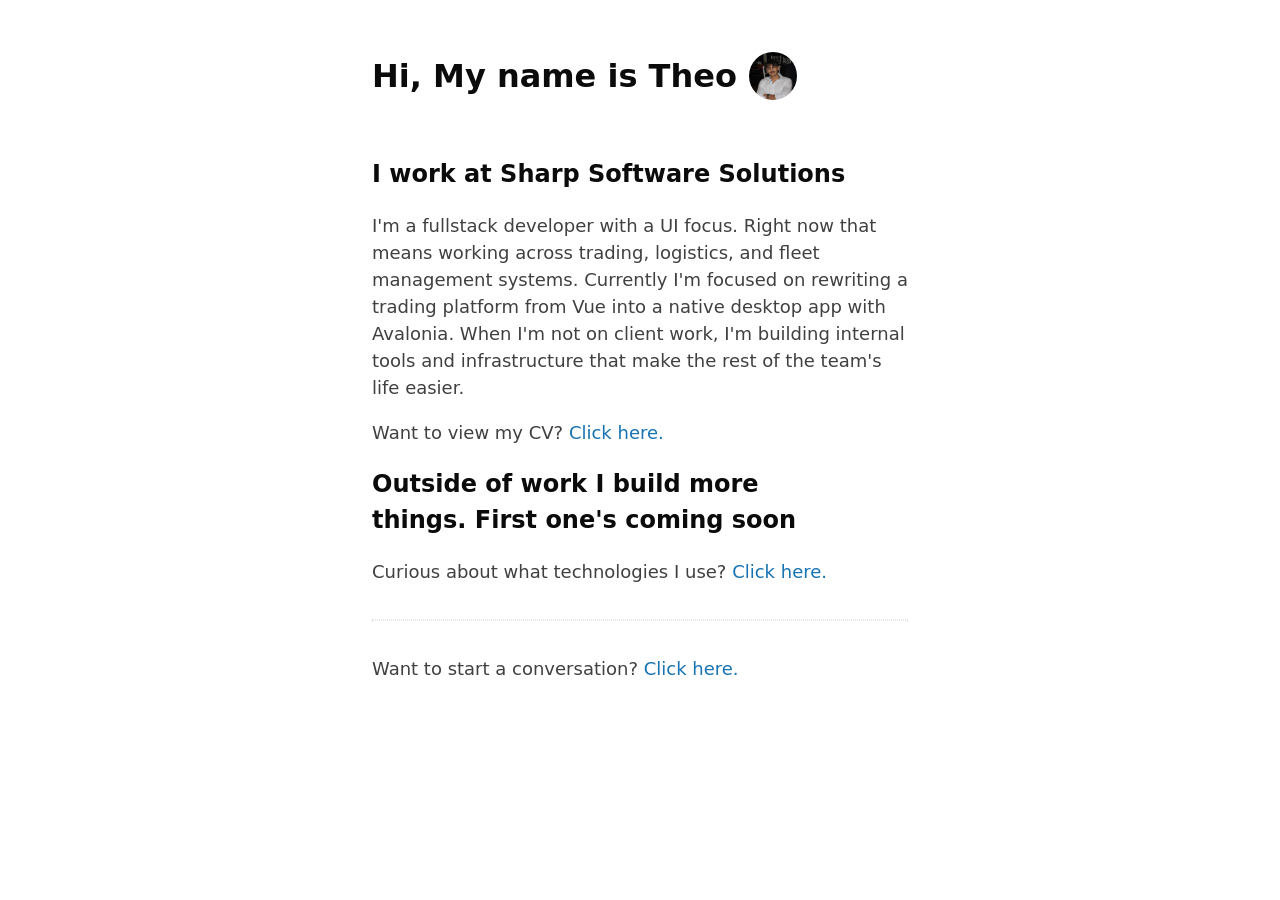
==== index.html @ 92e7cb6c "remove + update stale comments" ====
<!doctype html>
<html lang="en">
  <head>
    <meta charset="UTF-8" />
    <meta name="viewport" content="width=device-width, initial-scale=1.0" />
    <link rel="stylesheet" href="./assets/css/styles.css" />
    <link rel="icon" href="./assets/images/favicons/favicon.ico" sizes="any" />
    <link
      rel="apple-touch-icon"
      href="./assets/images/favicons/apple-touch-icon.png"
    />
    <!-- primary meta tags -->
    <title>Theo Snyman | Fullstack Developer</title>
    <meta name="title" content="Theo Snyman | Fullstack Developer" />
    <meta
      name="description"
      content="Fullstack developer specializing in trading, logistics, and fleet management software. Theo also builds and ships his own indie apps."
    />
    <!-- og / facebook -->
    <meta property="og:type" content="website" />
    <meta property="og:url" content="https://theosucksatcode.co.za" />
    <meta property="og:title" content="Theo Snyman | Fullstack Developer" />
    <meta
      property="og:description"
      content="Fullstack developer specializing in trading, logistics, and fleet management software. Theo also builds and ships his own indie apps."
    />
    <meta property="og:image" content="./assets/images/og/og.png" />
    <!-- x (twitter) -->
    <meta property="twitter:card" content="summary_large_image" />
    <meta property="twitter:url" content="https://theosucksatcode.co.za" />
    <meta
      property="twitter:title"
      content="Theo Snyman | Fullstack Developer"
    />
    <meta
      property="twitter:description"
      content="Fullstack developer specializing in trading, logistics, and fleet management software. Theo also builds and ships his own indie apps."
    />
    <meta property="twitter:image" content="./assets/images/og/og.png" />
  </head>
  <body>
    <div class="page">
      <header>
        <h1 class="title">Hi, My name is Theo</h1>
        <img
          src="./assets/images/theo-snyman.jpeg"
          alt="Theo Snyman's profile picture"
          class="portrait"
        />
      </header>

      <main>
        <section>
          <h2>I work at Sharp Software Solutions</h2>
          <p>
            I'm a fullstack developer with a UI focus. Right now that means
            working across trading, logistics, and fleet management systems.
            Currently I'm focused on rewriting a trading platform from Vue into
            a native desktop app with Avalonia. When I'm not on client work, I'm
            building internal tools and infrastructure that make the rest of the
            team's life easier.
          </p>
          <p>Want to view my CV? <a href="./pages/cv.html">Click here.</a></p>
        </section>

        <section>
          <h2>Outside of work I build more things. First one's coming soon</h2>

          <!-- TODO: app icons here when they exist -->

          <p>
            Curious about what technologies I use?
            <a href="./pages/technologies.html">Click here.</a>
          </p>
        </section>
      </main>

      <div class="hr"></div>

      <footer>
        <p>
          Want to start a conversation?
          <a href="mailto:theosnyman.dev@gmail.com">Click here.</a>
        </p>
      </footer>
    </div>
  </body>
</html>
---- assets/css/styles.css ----
/*
  Josh's Custom CSS Reset
  https://www.joshwcomeau.com/css/custom-css-reset/
*/

*,
*::before,
*::after {
  box-sizing: border-box;
}

/* not needed 

*:not(dialog) {
  margin: 0;
} */

@media (prefers-reduced-motion: no-preference) {
  html {
    interpolate-size: allow-keywords;
  }
}

body {
  line-height: 1.5;
  -webkit-font-smoothing: antialiased;
}

img,
picture,
video,
canvas,
svg {
  display: block;
  max-width: 100%;
}

input,
button,
textarea,
select {
  font: inherit;
}

p,
h1,
h2,
h3,
h4,
h5,
h6 {
  overflow-wrap: break-word;
}

p {
  text-wrap: pretty;
}
h1,
h2,
h3,
h4,
h5,
h6 {
  text-wrap: balance;
}

/* 
  Custom
*/

:root {
  --text-heading: #0b0b0b;
  --text-body: #404040;
  --text-bullet: #535353;
  --divider: #e6e6e6;
  --link: #1773b2;
  --link-visited: #145c90;
  --link-hover: #2591d2;
  --link-active: #0f2a42;
  --accent: #2591d2;
}

body {
  font-family:
    system-ui,
    -apple-system,
    BlinkMacSystemFont,
    "Segoe UI",
    Roboto,
    Oxygen,
    Ubuntu,
    Cantarell,
    "Open Sans",
    "Helvetica Neue",
    sans-serif;
  color: var(--text-body);
  margin: 0;
}

h1,
h2,
h3,
h4,
h5,
h6 {
  color: var(--text-heading);
}

li,
p,
a {
  font-size: 1.125rem;
}

a {
  text-decoration: none;
  color: var(--link);
}
a:visited {
  color: var(--link-visited);
}
a:hover {
  color: var(--link-hover);
}
a:active {
  color: var(--link-active);
}
a:focus-visible {
  outline-color: var(--link);
}

.page {
  max-width: 37.5rem;
  display: flex;
  flex-direction: column;
  margin: 0 auto;
  gap: 1rem;
  padding: 2rem;
}
.page.page-xw {
  max-width: 75rem;
  margin: 0 auto;
}

header {
  display: flex;
  flex-direction: column;
  gap: 0.75rem;
}
header.no-flex {
  display: unset;
}

.title {
  margin: 0;
}

.portrait {
  max-width: 3rem;
  border-radius: 100%;
}

@media (min-width: 547px) {
  header {
    flex-direction: row;
    align-items: center;
  }

  .title {
    margin: 1.25rem 0 1.25rem;
  }
}

.hr {
  border: 1px dotted var(--divider);
}

.links-container {
  display: flex;
  align-items: center;
  justify-content: space-between;
  flex-wrap: wrap;
  gap: 1rem;
  margin-top: 1.25rem;
}

.cv-link {
  display: flex;
  gap: 0.5rem;
  align-items: center;
}

.cv-section-title {
  border-bottom: 1px solid var(--text-heading);
}

.cv-entry-header-top,
.cv-entry-header-bot {
  display: flex;
  align-items: center;
  justify-content: space-between;
  flex-wrap: wrap;
  gap: 0.25rem;
}
.cv-entry-header-top {
  margin-bottom: 0.25rem;
}
.cv-entry-value {
  margin: 0.25rem 0;
}

.header-desc {
  margin-bottom: 0;
  margin-top: 0.75rem;
}

.tech-item-header {
  display: flex;
  align-items: center;
  gap: 0.75rem;
}
.tech-item-logo {
  width: 2rem;
}

ul {
  padding-left: 1.25em;
}

li {
  list-style: none;
  padding-left: 1.25em;
  color: var(--text-bullet);
  background: url("../images/icons/arrow-badge-right.svg") no-repeat left
    0.35em / 0.75em;
}
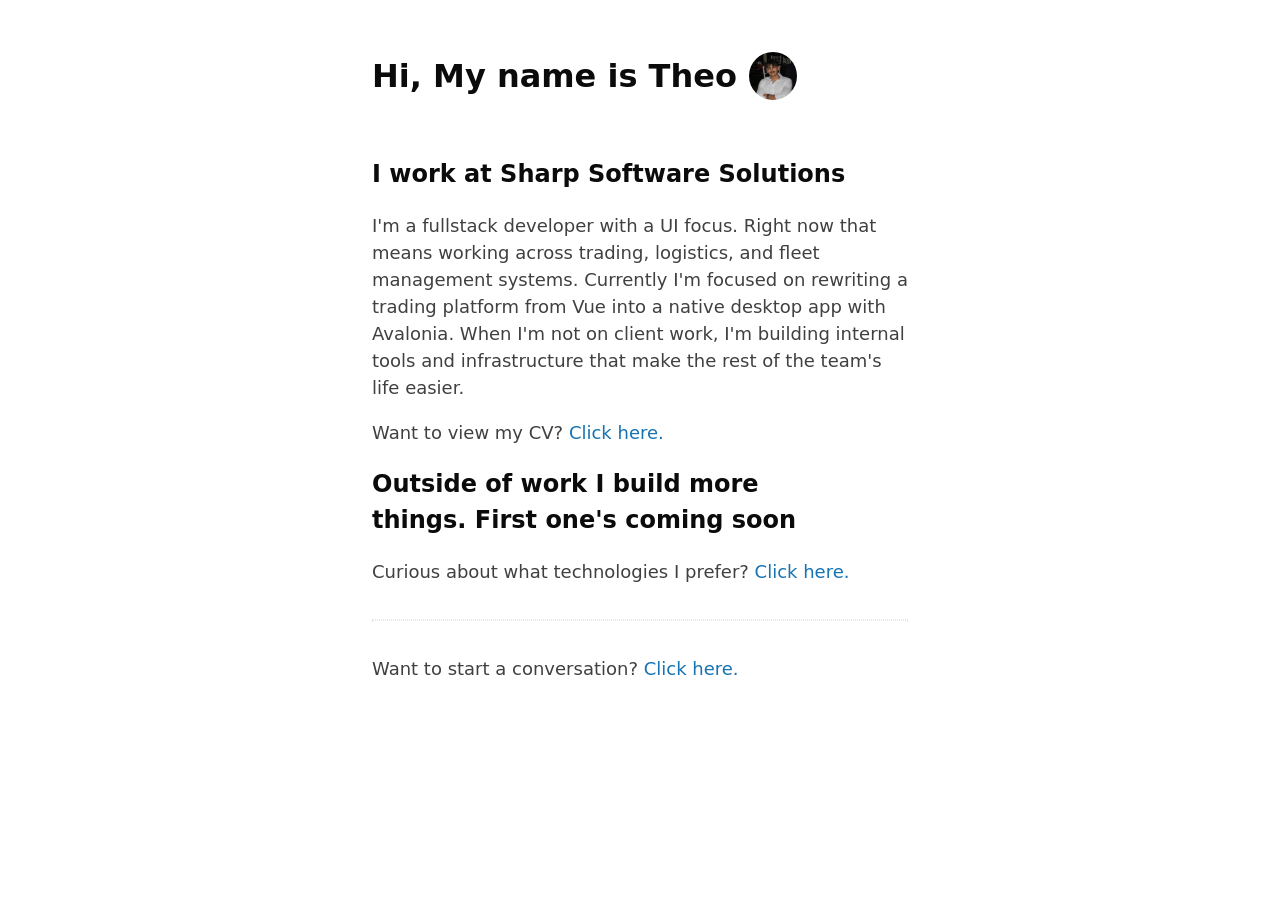
==== commit 69ccea5c: "harden security + accessibility + SEO" ====
--- a/index.html
+++ b/index.html
@@ -16,6 +16,7 @@
       name="description"
       content="Fullstack developer specializing in trading, logistics, and fleet management software. Theo also builds and ships his own indie apps."
     />
+    <link rel="canonical" href="https://theosucksatcode.co.za" />
     <!-- og / facebook -->
     <meta property="og:type" content="website" />
     <meta property="og:url" content="https://theosucksatcode.co.za" />
@@ -24,7 +25,10 @@
       property="og:description"
       content="Fullstack developer specializing in trading, logistics, and fleet management software. Theo also builds and ships his own indie apps."
     />
-    <meta property="og:image" content="./assets/images/og/og.png" />
+    <meta
+      property="og:image"
+      content="https://theosucksatcode.co.za/assets/images/og/og.png"
+    />
     <!-- x (twitter) -->
     <meta property="twitter:card" content="summary_large_image" />
     <meta property="twitter:url" content="https://theosucksatcode.co.za" />
@@ -36,7 +40,10 @@
       property="twitter:description"
       content="Fullstack developer specializing in trading, logistics, and fleet management software. Theo also builds and ships his own indie apps."
     />
-    <meta property="twitter:image" content="./assets/images/og/og.png" />
+    <meta
+      property="twitter:image"
+      content="https://theosucksatcode.co.za/assets/images/og/og.png"
+    />
   </head>
   <body>
     <div class="page">
@@ -60,7 +67,12 @@
             building internal tools and infrastructure that make the rest of the
             team's life easier.
           </p>
-          <p>Want to view my CV? <a href="./pages/cv.html">Click here.</a></p>
+          <p>
+            Want to view my CV?
+            <a href="./pages/cv.html" aria-label="Click here to view my CV"
+              >Click here.</a
+            >
+          </p>
         </section>
 
         <section>
@@ -69,8 +81,12 @@
           <!-- TODO: app icons here when they exist -->
 
           <p>
-            Curious about what technologies I use?
-            <a href="./pages/technologies.html">Click here.</a>
+            Curious about what technologies I prefer?
+            <a
+              href="./pages/technologies.html"
+              aria-label="Click here to view my preferred tech stack"
+              >Click here.</a
+            >
           </p>
         </section>
       </main>
@@ -80,7 +96,11 @@
       <footer>
         <p>
           Want to start a conversation?
-          <a href="mailto:theosnyman.dev@gmail.com">Click here.</a>
+          <a
+            href="mailto:theosnyman.dev@gmail.com"
+            aria-label="Click here to start a conversation with me"
+            >Click here.</a
+          >
         </p>
       </footer>
     </div>
--- a/assets/css/styles.css
+++ b/assets/css/styles.css
@@ -1,19 +1,10 @@
-/*
-  Josh's Custom CSS Reset
-  https://www.joshwcomeau.com/css/custom-css-reset/
-*/
+/* reset rules */
 
 *,
 *::before,
 *::after {
   box-sizing: border-box;
 }
-
-/* not needed 
-
-*:not(dialog) {
-  margin: 0;
-} */
 
 @media (prefers-reduced-motion: no-preference) {
   html {
@@ -64,9 +55,7 @@
   text-wrap: balance;
 }
 
-/* 
-  Custom
-*/
+/* custom rules */
 
 :root {
   --text-heading: #0b0b0b;
@@ -129,19 +118,6 @@
   outline-color: var(--link);
 }
 
-.page {
-  max-width: 37.5rem;
-  display: flex;
-  flex-direction: column;
-  margin: 0 auto;
-  gap: 1rem;
-  padding: 2rem;
-}
-.page.page-xw {
-  max-width: 75rem;
-  margin: 0 auto;
-}
-
 header {
   display: flex;
   flex-direction: column;
@@ -151,82 +127,9 @@
   display: unset;
 }
 
-.title {
-  margin: 0;
-}
-
-.portrait {
-  max-width: 3rem;
-  border-radius: 100%;
-}
-
-@media (min-width: 547px) {
-  header {
-    flex-direction: row;
-    align-items: center;
-  }
-
-  .title {
-    margin: 1.25rem 0 1.25rem;
-  }
-}
-
-.hr {
-  border: 1px dotted var(--divider);
-}
-
-.links-container {
-  display: flex;
-  align-items: center;
-  justify-content: space-between;
-  flex-wrap: wrap;
-  gap: 1rem;
-  margin-top: 1.25rem;
-}
-
-.cv-link {
-  display: flex;
-  gap: 0.5rem;
-  align-items: center;
-}
-
-.cv-section-title {
-  border-bottom: 1px solid var(--text-heading);
-}
-
-.cv-entry-header-top,
-.cv-entry-header-bot {
-  display: flex;
-  align-items: center;
-  justify-content: space-between;
-  flex-wrap: wrap;
-  gap: 0.25rem;
-}
-.cv-entry-header-top {
-  margin-bottom: 0.25rem;
-}
-.cv-entry-value {
-  margin: 0.25rem 0;
-}
-
-.header-desc {
-  margin-bottom: 0;
-  margin-top: 0.75rem;
-}
-
-.tech-item-header {
-  display: flex;
-  align-items: center;
-  gap: 0.75rem;
-}
-.tech-item-logo {
-  width: 2rem;
-}
-
 ul {
   padding-left: 1.25em;
 }
-
 li {
   list-style: none;
   padding-left: 1.25em;
@@ -234,3 +137,92 @@
   background: url("../images/icons/arrow-badge-right.svg") no-repeat left
     0.35em / 0.75em;
 }
+
+dt {
+  font-weight: 700;
+}
+
+.page {
+  max-width: 37.5rem;
+  display: flex;
+  flex-direction: column;
+  margin: 0 auto;
+  gap: 1rem;
+  padding: 2rem;
+}
+.page.page-xw {
+  max-width: 75rem;
+  margin: 0 auto;
+}
+
+.title {
+  margin: 0;
+}
+
+.portrait {
+  max-width: 3rem;
+  border-radius: 100%;
+}
+
+@media (min-width: 547px) {
+  header {
+    flex-direction: row;
+    align-items: center;
+  }
+
+  .title {
+    margin: 1.25rem 0 1.25rem;
+  }
+}
+
+.hr {
+  border: 1px dotted var(--divider);
+}
+
+.links-container {
+  display: flex;
+  align-items: center;
+  justify-content: space-between;
+  flex-wrap: wrap;
+  gap: 1rem;
+  margin-top: 1.25rem;
+}
+
+.cv-link {
+  display: flex;
+  gap: 0.5rem;
+  align-items: center;
+}
+
+.cv-section-title {
+  border-bottom: 1px solid var(--text-heading);
+}
+
+.cv-entry-header-top,
+.cv-entry-header-bot {
+  display: flex;
+  align-items: center;
+  justify-content: space-between;
+  flex-wrap: wrap;
+  gap: 0.25rem;
+}
+.cv-entry-header-top {
+  margin-bottom: 0.25rem;
+}
+.cv-entry-value {
+  margin: 0.25rem 0;
+}
+
+.header-desc {
+  margin-bottom: 0;
+  margin-top: 0.75rem;
+}
+
+.tech-item-header {
+  display: flex;
+  align-items: center;
+  gap: 0.75rem;
+}
+.tech-item-logo {
+  width: 2rem;
+}
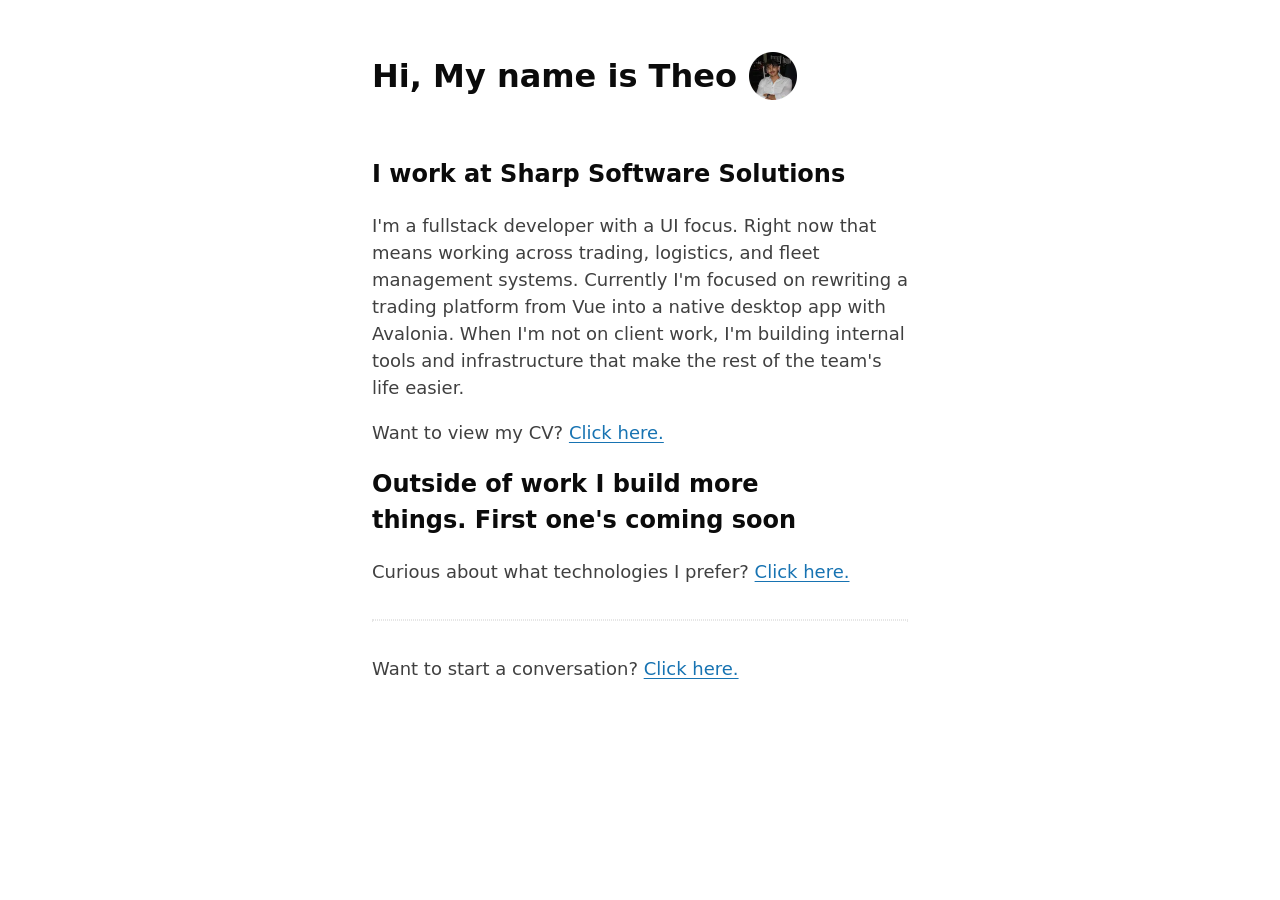
==== commit 03ba2510: "optimise asset delivery and social meta tags" ====
--- a/index.html
+++ b/index.html
@@ -3,7 +3,6 @@
   <head>
     <meta charset="UTF-8" />
     <meta name="viewport" content="width=device-width, initial-scale=1.0" />
-    <link rel="stylesheet" href="./assets/css/styles.css" />
     <link rel="icon" href="./assets/images/favicons/favicon.ico" sizes="any" />
     <link
       rel="apple-touch-icon"
@@ -12,23 +11,31 @@
     <!-- primary meta tags -->
     <title>Theo Snyman | Fullstack Developer</title>
     <meta name="title" content="Theo Snyman | Fullstack Developer" />
+    <meta property="og:site_name" content="Theo Snyman | Fullstack Developer" />
     <meta
       name="description"
-      content="Fullstack developer specializing in trading, logistics, and fleet management software. Theo also builds and ships his own indie apps."
+      content="Theo Snyman specialises in trading, logistics, and fleet management software. He also builds and ships his own indie apps."
     />
     <link rel="canonical" href="https://theosucksatcode.co.za" />
+    <meta property="og:locale" content="en_ZA" />
     <!-- og / facebook -->
     <meta property="og:type" content="website" />
     <meta property="og:url" content="https://theosucksatcode.co.za" />
     <meta property="og:title" content="Theo Snyman | Fullstack Developer" />
     <meta
       property="og:description"
-      content="Fullstack developer specializing in trading, logistics, and fleet management software. Theo also builds and ships his own indie apps."
+      content="Theo Snyman specialises in trading, logistics, and fleet management software. He also builds and ships his own indie apps."
     />
     <meta
       property="og:image"
       content="https://theosucksatcode.co.za/assets/images/og/og.png"
     />
+    <meta
+      property="og:image:alt"
+      content="Theo Snyman - Fullstack Developer preview"
+    />
+    <meta property="og:image:width" content="1200" />
+    <meta property="og:image:height" content="630" />
     <!-- x (twitter) -->
     <meta property="twitter:card" content="summary_large_image" />
     <meta property="twitter:url" content="https://theosucksatcode.co.za" />
@@ -38,22 +45,272 @@
     />
     <meta
       property="twitter:description"
-      content="Fullstack developer specializing in trading, logistics, and fleet management software. Theo also builds and ships his own indie apps."
+      content="Theo Snyman specialises in trading, logistics, and fleet management software. He also builds and ships his own indie apps."
     />
     <meta
       property="twitter:image"
       content="https://theosucksatcode.co.za/assets/images/og/og.png"
     />
+    <!-- this is duplicated across all pages but its so small it doesnt matter just always make sure all the pages have the latest version if one template updates styling -->
+    <style>
+      /* reset rules */
+
+      *,
+      *::before,
+      *::after {
+        box-sizing: border-box;
+      }
+
+      @media (prefers-reduced-motion: no-preference) {
+        html {
+          interpolate-size: allow-keywords;
+        }
+      }
+
+      body {
+        line-height: 1.5;
+        -webkit-font-smoothing: antialiased;
+      }
+
+      img,
+      picture,
+      video,
+      canvas,
+      svg {
+        display: block;
+        max-width: 100%;
+      }
+
+      input,
+      button,
+      textarea,
+      select {
+        font: inherit;
+      }
+
+      p,
+      h1,
+      h2,
+      h3,
+      h4,
+      h5,
+      h6 {
+        overflow-wrap: break-word;
+      }
+
+      p {
+        text-wrap: pretty;
+      }
+      h1,
+      h2,
+      h3,
+      h4,
+      h5,
+      h6 {
+        text-wrap: balance;
+      }
+
+      /* custom rules */
+
+      :root {
+        --text-heading: #0b0b0b;
+        --text-body: #404040;
+        --text-bullet: #535353;
+        --divider: #e6e6e6;
+        --link: #1773b2;
+        --link-visited: #145c90;
+        --link-hover: #2591d2;
+        --link-active: #0f2a42;
+        --accent: #2591d2;
+      }
+
+      html,
+      body,
+      a {
+        cursor:
+          url("../images/cursor.svg") 11 8,
+          auto;
+      }
+
+      body {
+        font-family:
+          system-ui,
+          -apple-system,
+          BlinkMacSystemFont,
+          "Segoe UI",
+          Roboto,
+          Oxygen,
+          Ubuntu,
+          Cantarell,
+          "Open Sans",
+          "Helvetica Neue",
+          sans-serif;
+        color: var(--text-body);
+        margin: 0;
+      }
+
+      h1,
+      h2,
+      h3,
+      h4,
+      h5,
+      h6 {
+        color: var(--text-heading);
+      }
+
+      li,
+      p,
+      a {
+        font-size: 1.125rem;
+      }
+
+      a {
+        color: var(--link);
+        text-underline-offset: 3px;
+      }
+      a:visited {
+        color: var(--link-visited);
+      }
+      a:hover {
+        color: var(--link-hover);
+        text-decoration-color: var(--link-hover);
+      }
+      a:active {
+        color: var(--link-active);
+        text-decoration-color: var(--link-active);
+      }
+      a:focus-visible {
+        outline-color: var(--link);
+        text-decoration: none;
+      }
+
+      header {
+        display: flex;
+        flex-direction: column;
+        gap: 0.75rem;
+      }
+      header.no-flex {
+        display: unset;
+      }
+
+      ul {
+        padding-left: 1.25em;
+      }
+      li {
+        list-style: none;
+        padding-left: 1.25em;
+        color: var(--text-bullet);
+        background: url("../images/icons/arrow-badge-right.svg") no-repeat left
+          0.35em / 0.75em;
+      }
+
+      dt {
+        font-weight: 700;
+      }
+
+      .page {
+        max-width: 37.5rem;
+        display: flex;
+        flex-direction: column;
+        margin: 0 auto;
+        gap: 1rem;
+        padding: 2rem;
+      }
+      .page.page-xw {
+        max-width: 75rem;
+        margin: 0 auto;
+      }
+
+      .title {
+        margin: 0;
+      }
+
+      @media (min-width: 547px) {
+        header {
+          flex-direction: row;
+          align-items: center;
+        }
+
+        .title {
+          margin: 1.25rem 0 1.25rem;
+        }
+      }
+
+      .hr {
+        border: 1px dotted var(--divider);
+      }
+
+      .links-container {
+        display: flex;
+        align-items: center;
+        justify-content: space-between;
+        flex-wrap: wrap;
+        gap: 1rem;
+        margin-top: 1.25rem;
+      }
+
+      .cv-link {
+        display: flex;
+        gap: 0.5rem;
+        align-items: center;
+      }
+
+      .cv-section-title {
+        border-bottom: 1px solid var(--text-heading);
+      }
+
+      .cv-entry-header-top,
+      .cv-entry-header-bot {
+        display: flex;
+        align-items: center;
+        justify-content: space-between;
+        flex-wrap: wrap;
+        gap: 0.25rem;
+      }
+      .cv-entry-header-top {
+        margin-bottom: 0.25rem;
+      }
+      .cv-entry-value {
+        margin: 0.25rem 0;
+      }
+
+      .header-desc {
+        margin-bottom: 0;
+        margin-top: 0.75rem;
+      }
+
+      .tech-item-header {
+        display: flex;
+        align-items: center;
+        gap: 0.75rem;
+      }
+    </style>
+    <!-- goatcounter -->
+    <script
+      data-goatcounter="https://theosucksatcode.goatcounter.com/count"
+      async
+      src="//gc.zgo.at/count.js"
+    ></script>
   </head>
   <body>
     <div class="page">
       <header>
         <h1 class="title">Hi, My name is Theo</h1>
-        <img
-          src="./assets/images/theo-snyman.jpeg"
-          alt="Theo Snyman's profile picture"
-          class="portrait"
-        />
+        <picture>
+          <source
+            srcset="
+              ./assets/images/theo-snyman@3x.webp 3x,
+              ./assets/images/theo-snyman@2x.webp 2x
+            "
+            type="image/webp"
+          />
+          <img
+            src="./assets/images/theo-snyman.webp"
+            alt="Theo Snyman's profile picture"
+            width="48"
+            height="48"
+          />
+        </picture>
       </header>
 
       <main>
@@ -97,12 +354,14 @@
         <p>
           Want to start a conversation?
           <a
-            href="mailto:theosnyman.dev@gmail.com"
+            data-link-email
             aria-label="Click here to start a conversation with me"
             >Click here.</a
           >
         </p>
       </footer>
     </div>
+
+    <script src="./assets/js/script.js"></script>
   </body>
 </html>
